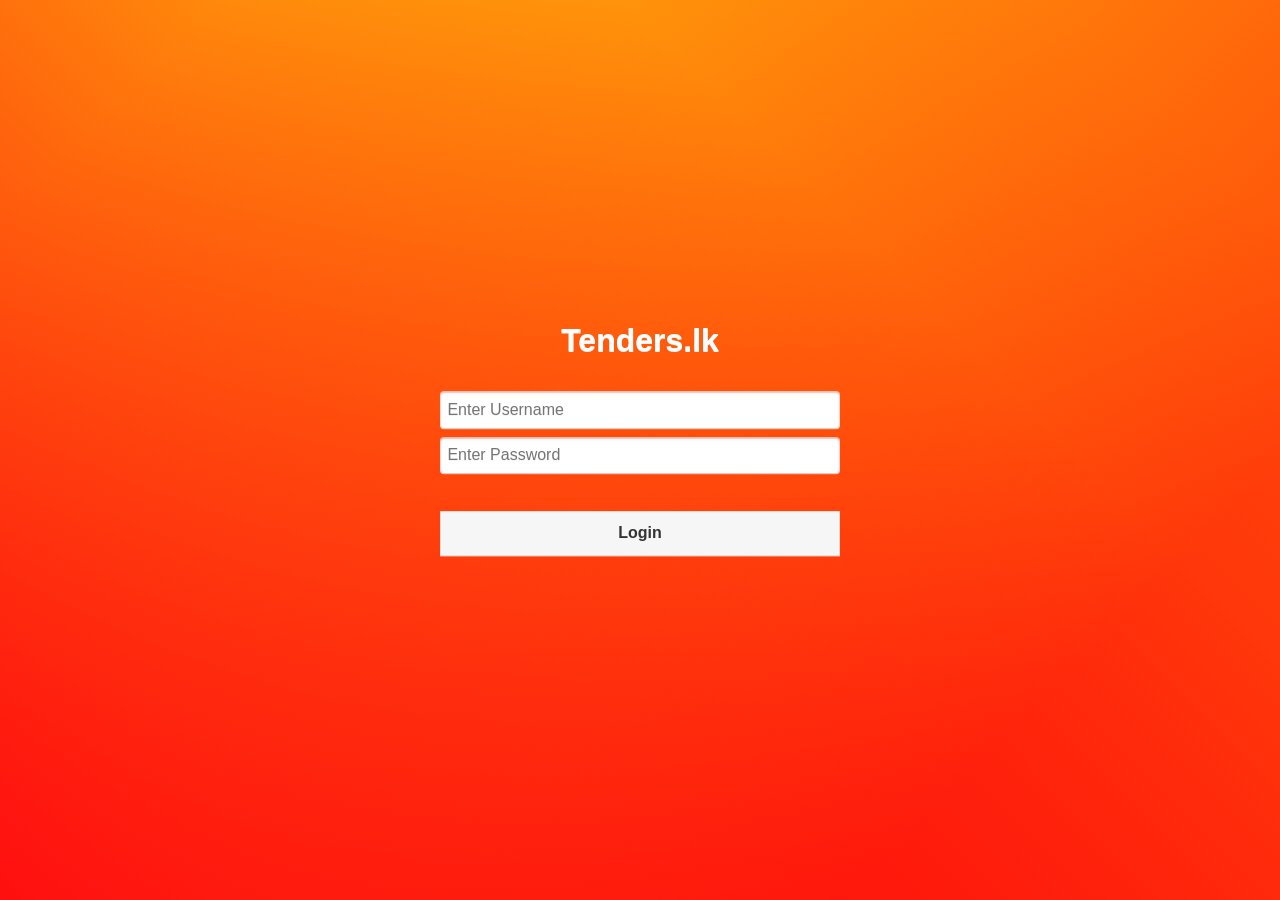
==== index.html @ c976464d "scaling" ====
<html>
<head>
	<meta charset="utf-8">
	<meta name="viewport" content="width=device-width, initial-scale=1">
	<title>Tenders.lk</title>
	<link rel="stylesheet" href="themes/tenders.min.css" />
	<link rel="stylesheet" href="themes/jquery.mobile.icons.min.css" />
	<link rel="stylesheet" href="themes/jquery.mobile.structure-1.4.5.min.css" />
    <link rel="stylesheet" href="themes/custom.css" />
	<script src="themes/jquery-1.11.1.min.js"></script>
    <script type="text/javascript">
    $(document).bind('mobileinit',function(){
        $.mobile.pushStateEnabled = false;
    });
	</script>
	<script src="themes/jquery.mobile-1.4.5.min.js"></script>
    <script src="themes/custom.js"></script>
    <script type="text/javascript" src="themes/jquery.touch.js"></script>
    <script type="text/javascript" src="themes/jquery.gesture.js"></script>
    <script type="text/javascript" src="themes/jquery.gesture2.js"></script>
     <script type="text/javascript">
    $("#scale").gesture({
    drag: true,
    scale: true,
    touchtarget: null
});
	</script>
    
</head>
<body>

<!--Login Page start-->
	<div data-role="page" id="login" data-theme="a" class="login-page">
		
		<div data-role="content" data-theme="a" class="login-content">
        <div id="title" align="center" >
        <h1>Tenders.lk</h1>
        </div>
            <div class="ui-field-contain">
                <input name="username" id="username" placeholder="Enter Username" value="" type="text">
                <input name="password" id="password" placeholder="Enter Password" value="" type="password">
                </br>
                <button class="ui-btn" onClick="login();">Login</button>
                </br>
                <div id="error" align="center"></div>
                <a href="#latest" id="latest_link"></a>
                
            </div>
		</div>
        
        
	</div>
<!--Login page end-->

<!--Latest Page start-->
	<div data-role="page" id="latest" data-theme="a">
		<div data-role="header" data-position="inline" class="header-top">
            <div data-role="navbar" data-theme="a">
                <ul>
                    <li><a href="#latest" data-icon="star" class="ui-btn-active" onClick="fetch_and_display_posts('LATEST');">Latest</a></li>
                    <li><a href="" data-icon="home" style="pointer-events: none; cursor: default;">Tenders.lk</a></li>
                    <li><a href="#category" data-icon="bullets" onClick="category();">Categories</a></li>
                </ul>
            </div><!-- /navbar -->
			
		</div>
		<div data-role="content" data-theme="a" id="latest-content"></div>
        <div data-role="navbar">
            <ul>
                <li><button class="ui-btn" onClick="fetch_and_display_posts('NEW');">NEW</button></li>
                <li><button class="ui-btn"onClick="fetch_and_display_posts('OLD');">OLD</button></li>
            </ul>
        </div><!-- /navbar -->
        <div data-role="footer"  data-position="inline">
			<h1>© Tenders.lk</h1>
    		<div class="ui-btn-right ui-btn ui-btn-inline ui-mini ui-corner-all ui-btn-icon-right ui-icon-power logout" onClick="logout();">Log Out</div>

		</div>
        <a href="#login" id="logout_link" ></a>
	</div>
<!--Latest page end-->




<!--Category Page start-->
	<div data-role="page" id="category" data-theme="a">
		<div data-role="header" data-position="inline" class="header-top">
            <div data-role="navbar" data-theme="a">
                <ul>
                    <li><a href="#latest" data-icon="star" onClick="fetch_and_display_posts('LATEST');">Latest</a></li>
                    <li><a href="" data-icon="home" style="pointer-events: none; cursor: default;">Tenders.lk</a></li>
                    <li><a href="#category" data-icon="bullets" class="ui-btn-active" onClick="category();">Categories</a></li>
                </ul>
            </div><!-- /navbar -->
			
		</div>
		<div data-role="content" data-theme="a" id="cat-content"></div>
        
        <div data-role="footer" id="footer" data-position="inline">
			<h1>© Tenders.lk</h1>
            <div class="ui-btn-right ui-btn ui-btn-inline ui-mini ui-corner-all ui-btn-icon-right ui-icon-power logout" onClick="logout();">Log Out</div>
		</div>
        <a href="#login" id="logout_link" ></a>
	</div>
<!--Category page end-->

<!--category posts start-->

	<div data-role="page" id="catposts" data-theme="a">
		<div data-role="header" data-position="inline" class="header-top">
            <div data-role="navbar" data-theme="a">
                <ul>
                    <li><a href="#latest" data-icon="star" onClick="fetch_and_display_posts('LATEST');">Latest</a></li>
                    <li><a href="" data-icon="home" style="pointer-events: none; cursor: default;">Tenders.lk</a></li>
                    <li><a href="#category" data-icon="bullets" class="ui-btn-active" onClick="category();">Categories</a></li>
                </ul>
            </div><!-- /navbar -->
			
		</div>
		<div data-role="content" data-theme="a" id="catpost-content"></div>
        <div data-role="navbar">
            <ul>
                <li><button class="ui-btn" onClick="cat_posts('CAT','NEW');">NEW</button></li>
                <li><button class="ui-btn"onClick="cat_posts('CAT','OLD');">OLD</button></li>
            </ul>
        </div><!-- /navbar -->
        <div data-role="footer" data-position="inline">
			<h1>© Tenders.lk</h1>
    		<div class="ui-btn-right ui-btn ui-btn-inline ui-mini ui-corner-all ui-btn-icon-right ui-icon-gear logout" onClick="logout();">Log Out</div>

		</div>
        <a href="#login" id="logout_link" ></a>
	</div>


<!--category posts end-->


<!--Single tender Page start-->
	<div data-role="page" id="single" data-theme="a">
		<div data-role="header" data-position="inline" class="header-top">
            <div data-role="navbar" data-theme="a">
                <ul>
                    <li><a href="#latest" data-icon="star" onClick="fetch_and_display_posts('LATEST');">Latest</a></li>
                    <li><a href="" data-icon="home" style="pointer-events: none; cursor: default;">Tenders.lk</a></li>
                    <li><a href="#category" data-icon="bullets" onClick="category();">Categories</a></li>
                </ul>
            </div><!-- /navbar -->
			
		</div>
        
		<div data-role="content" data-theme="a" id="single-content">
        	
		</div>
        
        <div data-role="footer" id="footer" data-position="inline">
			<h1>© Tenders.lk</h1>
            <div class="ui-btn-right ui-btn ui-btn-inline ui-mini ui-corner-all ui-btn-icon-right ui-icon-power logout" onClick="logout();">Log Out</div>
		</div>
        <a href="#login" id="logout_link" ></a>
	</div>
<!--Single tender page page end-->

</body>
</html>
---- themes/tenders.min.css ----
/*!
* jQuery Mobile 1.4.5
* Git HEAD hash: 68e55e78b292634d3991c795f06f5e37a512decc <> Date: Fri Oct 31 2014 17:33:30 UTC
* http://jquerymobile.com
*
* Copyright 2010, 2014 jQuery Foundation, Inc. and othercontributors
* Released under the MIT license.
* http://jquery.org/license
*
*/


/* Globals */
/* Font
-----------------------------------------------------------------------------------------------------------*/
html {
	font-size: 100%;
}
body,
input,
select,
textarea,
button,
.ui-btn {
	font-size: 1em;
	line-height: 1.3;
	  font-family: sans-serif /*{global-font-family}*/;
}
legend,
.ui-input-text input,
.ui-input-search input {
	color: inherit;
	text-shadow: inherit;
}
/* Form labels (overrides font-weight bold in bars, and mini font-size) */
.ui-mobile label,
div.ui-controlgroup-label {
	font-weight: normal;
	font-size: 16px;
}
/* Separators
-----------------------------------------------------------------------------------------------------------*/
/* Field contain separator (< 28em) */
.ui-field-contain {
	border-bottom-color: #828282;
	border-bottom-color: rgba(0,0,0,.15);
	border-bottom-width: 1px;
	border-bottom-style: solid;
}
/* Table opt-in classes: strokes between each row, and alternating row stripes */
/* Classes table-stroke and table-stripe are deprecated in 1.4. */
.table-stroke thead th,
.table-stripe thead th,
.table-stripe tbody tr:last-child {
	border-bottom: 1px solid #d6d6d6; /* non-RGBA fallback */
	border-bottom: 1px solid rgba(0,0,0,.1);
}
.table-stroke tbody th,
.table-stroke tbody td {
	border-bottom: 1px solid #e6e6e6; /* non-RGBA fallback  */
	border-bottom: 1px solid rgba(0,0,0,.05);
}
.table-stripe.table-stroke tbody tr:last-child th,
.table-stripe.table-stroke tbody tr:last-child td {
	border-bottom: 0;
}
.table-stripe tbody tr:nth-child(odd) td,
.table-stripe tbody tr:nth-child(odd) th {
	background-color: #eeeeee; /* non-RGBA fallback  */
	background-color: rgba(0,0,0,.04);
}
/* Buttons
-----------------------------------------------------------------------------------------------------------*/
.ui-btn,
label.ui-btn {
	font-weight: bold;
	border-width: 1px;
	border-style: solid;
}
.ui-btn {
	text-decoration: none !important;
}
.ui-btn-active {
	cursor: pointer;
}
/* Corner rounding
-----------------------------------------------------------------------------------------------------------*/
/* Class ui-btn-corner-all deprecated in 1.4 */
.ui-corner-all {
	-webkit-border-radius: 0.2em /*{global-radii-blocks}*/;
	border-radius: 0.2em /*{global-radii-blocks}*/;
}
/* Buttons */
.ui-btn-corner-all,
.ui-btn.ui-corner-all,
/* Slider track */
.ui-slider-track.ui-corner-all,
/* Flipswitch */
.ui-flipswitch.ui-corner-all,
/* Count bubble */
.ui-li-count {
	-webkit-border-radius: 0.2em /*{global-radii-buttons}*/;
	border-radius: 0.2em /*{global-radii-buttons}*/;
}
/* Icon-only buttons */
.ui-btn-icon-notext.ui-btn-corner-all,
.ui-btn-icon-notext.ui-corner-all {
	-webkit-border-radius: 1em;
	border-radius: 1em;
}
/* Radius clip workaround for cleaning up corner trapping */
.ui-btn-corner-all,
.ui-corner-all {
	-webkit-background-clip: padding;
	background-clip: padding-box;
}
/* Popup arrow */
.ui-popup.ui-corner-all > .ui-popup-arrow-guide {
	left: 0.2em /*{global-radii-blocks}*/;
	right: 0.2em /*{global-radii-blocks}*/;
	top: 0.2em /*{global-radii-blocks}*/;
	bottom: 0.2em /*{global-radii-blocks}*/;
}
/* Shadow
-----------------------------------------------------------------------------------------------------------*/
.ui-shadow {
	-webkit-box-shadow: 0 1px 3px /*{global-box-shadow-size}*/ rgba(0,0,0,0.1) /*{global-box-shadow-color}*/;
	-moz-box-shadow: 0 1px 3px /*{global-box-shadow-size}*/ rgba(0,0,0,0.1) /*{global-box-shadow-color}*/;
	box-shadow: 0 1px 3px /*{global-box-shadow-size}*/ rgba(0,0,0,0.1) /*{global-box-shadow-color}*/;
}
.ui-shadow-inset {
	-webkit-box-shadow: inset 0 1px 3px /*{global-box-shadow-size}*/ rgba(0,0,0,0.1) /*{global-box-shadow-color}*/;
	-moz-box-shadow: inset 0 1px 3px /*{global-box-shadow-size}*/ rgba(0,0,0,0.1) /*{global-box-shadow-color}*/;
	box-shadow: inset 0 1px 3px /*{global-box-shadow-size}*/ rgba(0,0,0,0.1) /*{global-box-shadow-color}*/;
}
.ui-overlay-shadow {
	-webkit-box-shadow: 0 0 12px 		rgba(0,0,0,.6);
	-moz-box-shadow: 0 0 12px 			rgba(0,0,0,.6);
	box-shadow: 0 0 12px 				rgba(0,0,0,.6);
}
/* Icons
-----------------------------------------------------------------------------------------------------------*/
.ui-btn-icon-left:after,
.ui-btn-icon-right:after,
.ui-btn-icon-top:after,
.ui-btn-icon-bottom:after,
.ui-btn-icon-notext:after {
	background-color: #f84026 /*{global-icon-color}*/;
	background-color: rgba(248,64,38,1) /*{global-icon-disc}*/;
	background-position: center center;
	background-repeat: no-repeat;
	-webkit-border-radius: 1em;
	border-radius: 1em;
}
/* Alt icons */
.ui-alt-icon.ui-btn:after,
.ui-alt-icon .ui-btn:after,
html .ui-alt-icon.ui-checkbox-off:after,
html .ui-alt-icon.ui-radio-off:after,
html .ui-alt-icon .ui-checkbox-off:after,
html .ui-alt-icon .ui-radio-off:after {
	background-color: #f84026 /*{global-icon-color}*/;
	background-color: rgba(248,64,38,1) /*{global-icon-disc}*/;
}
/* No disc */
.ui-nodisc-icon.ui-btn:after,
.ui-nodisc-icon .ui-btn:after {
	background-color: transparent;
}
/* Icon shadow */
.ui-shadow-icon.ui-btn:after,
.ui-shadow-icon .ui-btn:after {
	-webkit-box-shadow: 0 1px 0 rgba(255,255,255,.4) /*{global-icon-shadow}*/;
	-moz-box-shadow: 0 1px 0 rgba(255,255,255,.4) /*{global-icon-shadow}*/;
	box-shadow: 0 1px 0 rgba(255,255,255,.4) /*{global-icon-shadow}*/;
}
/* Checkbox and radio */
.ui-btn.ui-checkbox-off:after,
.ui-btn.ui-checkbox-on:after,
.ui-btn.ui-radio-off:after,
.ui-btn.ui-radio-on:after {
	display: block;
	width: 18px;
	height: 18px;
	margin: -9px 2px 0 2px;
}
.ui-checkbox-off:after,
.ui-btn.ui-radio-off:after {
	filter: Alpha(Opacity=30);
	opacity: .3;
}
.ui-btn.ui-checkbox-off:after,
.ui-btn.ui-checkbox-on:after {
	-webkit-border-radius: .1875em;
	border-radius: .1875em;
}
.ui-btn.ui-checkbox-off:after {
	background-color: #666;
	background-color: rgba(0,0,0,.3);
}
.ui-radio .ui-btn.ui-radio-on:after {
	background-image: none;
	background-color: #fff;
	width: 8px;
	height: 8px;
	border-width: 5px;
	border-style: solid; 
}
.ui-alt-icon.ui-btn.ui-radio-on:after,
.ui-alt-icon .ui-btn.ui-radio-on:after {
	background-color: #000;
}
/* Loader */
.ui-icon-loading {
	background: url("images/ajax-loader.gif");
	background-size: 2.875em 2.875em;
}.ui-bar-a,.ui-page-theme-a .ui-bar-inherit,html .ui-bar-a .ui-bar-inherit,html .ui-body-a .ui-bar-inherit,html body .ui-group-theme-a .ui-bar-inherit{background-color:#f96400 ;border-color:#dddddd ;color:#ffffff ;text-shadow:0  0px  0  #eeeeee ;font-weight:bold;}.ui-bar-a{border-width:1px;border-style:solid;}.ui-overlay-a,.ui-page-theme-a,.ui-page-theme-a .ui-panel-wrapper{background-color:#ffffff ;border-color:#bbbbbb ;color:#333333 ;text-shadow:0  1px  0  #f3f3f3 ;}.ui-body-a,.ui-page-theme-a .ui-body-inherit,html .ui-bar-a .ui-body-inherit,html .ui-body-a .ui-body-inherit,html body .ui-group-theme-a .ui-body-inherit,html .ui-panel-page-container-a{background-color:#ffffff ;border-color:#dddddd ;color:#333333 ;text-shadow:0  1px  0  #f3f3f3 ;}.ui-body-a{border-width:1px;border-style:solid;}.ui-page-theme-a a,html .ui-bar-a a,html .ui-body-a a,html body .ui-group-theme-a a{color:#f96400 ;font-weight:bold;}.ui-page-theme-a a:visited,html .ui-bar-a a:visited,html .ui-body-a a:visited,html body .ui-group-theme-a a:visited{   color:#f84026 ;}.ui-page-theme-a a:hover,html .ui-bar-a a:hover,html .ui-body-a a:hover,html body .ui-group-theme-a a:hover{color:#f84026 ;}.ui-page-theme-a a:active,html .ui-bar-a a:active,html .ui-body-a a:active,html body .ui-group-theme-a a:active{color:#f84026 ;}.ui-page-theme-a .ui-btn,html .ui-bar-a .ui-btn,html .ui-body-a .ui-btn,html body .ui-group-theme-a .ui-btn,html head + body .ui-btn.ui-btn-a,.ui-page-theme-a .ui-btn:visited,html .ui-bar-a .ui-btn:visited,html .ui-body-a .ui-btn:visited,html body .ui-group-theme-a .ui-btn:visited,html head + body .ui-btn.ui-btn-a:visited{background-color:#f6f6f6 ;border-color:#dddddd ;color:#333333 ;text-shadow:0  1px  0  #f3f3f3 ;}.ui-page-theme-a .ui-btn:hover,html .ui-bar-a .ui-btn:hover,html .ui-body-a .ui-btn:hover,html body .ui-group-theme-a .ui-btn:hover,html head + body .ui-btn.ui-btn-a:hover{background-color:#ededed ;border-color:#dddddd ;color:#333333 ;text-shadow:0  1px  0  #f3f3f3 ;}.ui-page-theme-a .ui-btn:active,html .ui-bar-a .ui-btn:active,html .ui-body-a .ui-btn:active,html body .ui-group-theme-a .ui-btn:active,html head + body .ui-btn.ui-btn-a:active{background-color:#f84026 ;border-color:#dddddd ;color:#ffffff ;text-shadow:0  0px  0  #f3f3f3 ;}.ui-page-theme-a .ui-btn.ui-btn-active,html .ui-bar-a .ui-btn.ui-btn-active,html .ui-body-a .ui-btn.ui-btn-active,html body .ui-group-theme-a .ui-btn.ui-btn-active,html head + body .ui-btn.ui-btn-a.ui-btn-active,.ui-page-theme-a .ui-checkbox-on:after,html .ui-bar-a .ui-checkbox-on:after,html .ui-body-a .ui-checkbox-on:after,html body .ui-group-theme-a .ui-checkbox-on:after,.ui-btn.ui-checkbox-on.ui-btn-a:after,.ui-page-theme-a .ui-flipswitch-active,html .ui-bar-a .ui-flipswitch-active,html .ui-body-a .ui-flipswitch-active,html body .ui-group-theme-a .ui-flipswitch-active,html body .ui-flipswitch.ui-bar-a.ui-flipswitch-active,.ui-page-theme-a .ui-slider-track .ui-btn-active,html .ui-bar-a .ui-slider-track .ui-btn-active,html .ui-body-a .ui-slider-track .ui-btn-active,html body .ui-group-theme-a .ui-slider-track .ui-btn-active,html body div.ui-slider-track.ui-body-a .ui-btn-active{background-color:#f84026 ;border-color:#f84026 ;color:#ffffff ;text-shadow:0  0px  0  #ffffff ;}.ui-page-theme-a .ui-radio-on:after,html .ui-bar-a .ui-radio-on:after,html .ui-body-a .ui-radio-on:after,html body .ui-group-theme-a .ui-radio-on:after,.ui-btn.ui-radio-on.ui-btn-a:after{border-color:#f84026 ;}.ui-page-theme-a .ui-btn:focus,html .ui-bar-a .ui-btn:focus,html .ui-body-a .ui-btn:focus,html body .ui-group-theme-a .ui-btn:focus,html head + body .ui-btn.ui-btn-a:focus,.ui-page-theme-a .ui-focus,html .ui-bar-a .ui-focus,html .ui-body-a .ui-focus,html body .ui-group-theme-a .ui-focus,html head + body .ui-btn-a.ui-focus,html head + body .ui-body-a.ui-focus{-webkit-box-shadow:0 0 12px #f84026 ;-moz-box-shadow:0 0 12px #f84026 ;box-shadow:0 0 12px #f84026 ;}.ui-disabled,.ui-state-disabled,button[disabled],.ui-select .ui-btn.ui-state-disabled{filter:Alpha(Opacity=30);opacity:.3;cursor:default !important;pointer-events:none;}.ui-btn:focus,.ui-btn.ui-focus{outline:0;}.ui-noboxshadow .ui-shadow,.ui-noboxshadow .ui-shadow-inset,.ui-noboxshadow .ui-overlay-shadow,.ui-noboxshadow .ui-shadow-icon.ui-btn:after,.ui-noboxshadow .ui-shadow-icon .ui-btn:after,.ui-noboxshadow .ui-focus,.ui-noboxshadow .ui-btn:focus,.ui-noboxshadow  input:focus,.ui-noboxshadow .ui-panel{-webkit-box-shadow:none !important;-moz-box-shadow:none !important;box-shadow:none !important;}.ui-noboxshadow .ui-btn:focus,.ui-noboxshadow .ui-focus{outline-width:1px;outline-style:auto;}
---- themes/custom.css ----
@charset "utf-8";
/* CSS Document */

#title{
	color:#FFF;
	
	}

.login-content{
	position:fixed;
	top: 50%;
	left: 50%;
	transform: translate(-50%, -50%);
	-ms-transform: translate(-50%, -50%);
    -webkit-transform: translate(-50%, -50%);
	width:400px;
	background-color: transparent;
	
	}
	
@media screen and (max-width: 480px) {
   .login-content{
	position: fixed;
	top: 50%;
	left: 50%;
	transform: translate(-50%, -50%);
	-ms-transform: translate(-50%, -50%);
    -webkit-transform: translate(-50%, -50%);
	width:80%;
	background-color: transparent;
	
	}
}

.login-page{
	background:
		-webkit-linear-gradient(45deg, hsla(0, 100%, 53%, 1) 0%, hsla(0, 100%, 53%, 0) 70%),
		-webkit-linear-gradient(315deg, hsla(42, 100%, 52%, 1) 10%, hsla(42, 100%, 52%, 0) 80%),
		-webkit-linear-gradient(225deg, hsla(15, 100%, 52%, 1) 10%, hsla(15, 100%, 52%, 0) 80%),
		-webkit-linear-gradient(135deg, hsla(1, 100%, 52%, 1) 100%, hsla(1, 100%, 52%, 0) 70%);
	background:
		linear-gradient(45deg, hsla(0, 100%, 53%, 1) 0%, hsla(0, 100%, 53%, 0) 70%),
		linear-gradient(135deg, hsla(42, 100%, 52%, 1) 10%, hsla(42, 100%, 52%, 0) 80%),
		linear-gradient(225deg, hsla(15, 100%, 52%, 1) 10%, hsla(15, 100%, 52%, 0) 80%),
		linear-gradient(315deg, hsla(1, 100%, 52%, 1) 100%, hsla(1, 100%, 52%, 0) 70%);
	}
#error{
	color:#FFF;
	}
.logout{
	margin-top:-1px;
	}
.header-top{
	padding-top:20px;
	}
	
img{
	max-width: 100%; 
	display:block; 
	height: auto;
	margin-left: auto;
    margin-right: auto 
	}
#footer{
	bottom:0;
	position:absolute;
	width:100%;
	}
#single-content{
	margin-bottom:50px;
	pointer-events: none;
   	cursor: default;
	}
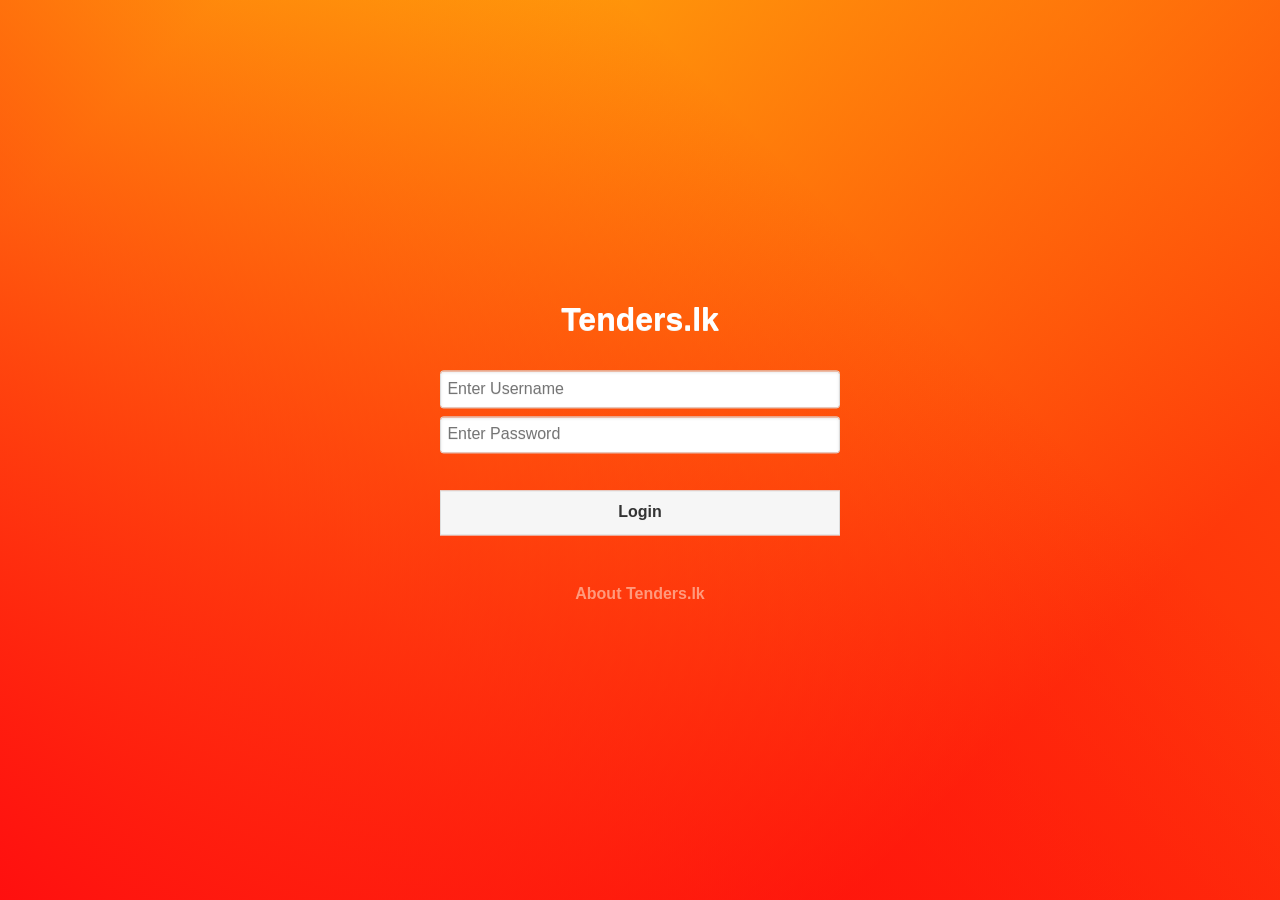
==== commit bd58cddb: "about" ====
--- a/index.html
+++ b/index.html
@@ -1,3 +1,4 @@
+<!DOCTYPE html>
 <html>
 <head>
 	<meta charset="utf-8">
@@ -15,17 +16,6 @@
 	</script>
 	<script src="themes/jquery.mobile-1.4.5.min.js"></script>
     <script src="themes/custom.js"></script>
-    <script type="text/javascript" src="themes/jquery.touch.js"></script>
-    <script type="text/javascript" src="themes/jquery.gesture.js"></script>
-    <script type="text/javascript" src="themes/jquery.gesture2.js"></script>
-     <script type="text/javascript">
-    $("#scale").gesture({
-    drag: true,
-    scale: true,
-    touchtarget: null
-});
-	</script>
-    
 </head>
 <body>
 
@@ -33,9 +23,9 @@
 	<div data-role="page" id="login" data-theme="a" class="login-page">
 		
 		<div data-role="content" data-theme="a" class="login-content">
-        <div id="title" align="center" >
-        <h1>Tenders.lk</h1>
-        </div>
+            <div id="title" align="center" >
+            	<h1>Tenders.lk</h1>
+            </div>
             <div class="ui-field-contain">
                 <input name="username" id="username" placeholder="Enter Username" value="" type="text">
                 <input name="password" id="password" placeholder="Enter Password" value="" type="password">
@@ -43,12 +33,13 @@
                 <button class="ui-btn" onClick="login();">Login</button>
                 </br>
                 <div id="error" align="center"></div>
+                <br>
+                <div id="about-link" align="center"><a href="#about">About Tenders.lk</a></div>
                 <a href="#latest" id="latest_link"></a>
                 
             </div>
 		</div>
         
-        
 	</div>
 <!--Login page end-->
 
@@ -58,7 +49,7 @@
             <div data-role="navbar" data-theme="a">
                 <ul>
                     <li><a href="#latest" data-icon="star" class="ui-btn-active" onClick="fetch_and_display_posts('LATEST');">Latest</a></li>
-                    <li><a href="" data-icon="home" style="pointer-events: none; cursor: default;">Tenders.lk</a></li>
+                    <li><a href="#about" data-icon="home">Tenders.lk</a></li>
                     <li><a href="#category" data-icon="bullets" onClick="category();">Categories</a></li>
                 </ul>
             </div><!-- /navbar -->
@@ -89,7 +80,7 @@
             <div data-role="navbar" data-theme="a">
                 <ul>
                     <li><a href="#latest" data-icon="star" onClick="fetch_and_display_posts('LATEST');">Latest</a></li>
-                    <li><a href="" data-icon="home" style="pointer-events: none; cursor: default;">Tenders.lk</a></li>
+                    <li><a href="#about" data-icon="home">Tenders.lk</a></li>
                     <li><a href="#category" data-icon="bullets" class="ui-btn-active" onClick="category();">Categories</a></li>
                 </ul>
             </div><!-- /navbar -->
@@ -112,7 +103,7 @@
             <div data-role="navbar" data-theme="a">
                 <ul>
                     <li><a href="#latest" data-icon="star" onClick="fetch_and_display_posts('LATEST');">Latest</a></li>
-                    <li><a href="" data-icon="home" style="pointer-events: none; cursor: default;">Tenders.lk</a></li>
+                    <li><a href="#about" data-icon="home">Tenders.lk</a></li>
                     <li><a href="#category" data-icon="bullets" class="ui-btn-active" onClick="category();">Categories</a></li>
                 </ul>
             </div><!-- /navbar -->
@@ -121,8 +112,8 @@
 		<div data-role="content" data-theme="a" id="catpost-content"></div>
         <div data-role="navbar">
             <ul>
-                <li><button class="ui-btn" onClick="cat_posts('CAT','NEW');">NEW</button></li>
-                <li><button class="ui-btn"onClick="cat_posts('CAT','OLD');">OLD</button></li>
+                <li><button class="ui-btn" onClick="cat_posts('CAT','NEW','ID');">NEW</button></li>
+                <li><button class="ui-btn"onClick="cat_posts('CAT','OLD','ID');">OLD</button></li>
             </ul>
         </div><!-- /navbar -->
         <div data-role="footer" data-position="inline">
@@ -143,7 +134,7 @@
             <div data-role="navbar" data-theme="a">
                 <ul>
                     <li><a href="#latest" data-icon="star" onClick="fetch_and_display_posts('LATEST');">Latest</a></li>
-                    <li><a href="" data-icon="home" style="pointer-events: none; cursor: default;">Tenders.lk</a></li>
+                    <li><a href="#about" data-icon="home">Tenders.lk</a></li>
                     <li><a href="#category" data-icon="bullets" onClick="category();">Categories</a></li>
                 </ul>
             </div><!-- /navbar -->
@@ -162,5 +153,48 @@
 	</div>
 <!--Single tender page page end-->
 
+<!--About Page start-->
+	<div data-role="page" id="about" data-theme="a">
+		<div data-role="header" data-position="inline" class="header-top">
+            <div data-role="navbar" data-theme="a">
+                <ul>
+                    <li><a href="#latest" data-icon="star" onClick="fetch_and_display_posts('LATEST');">Latest</a></li>
+                    <li><a href="#about" data-icon="home" class="ui-btn-active" >Tenders.lk</a></li>
+                    <li><a href="#category" data-icon="bullets" onClick="category();">Categories</a></li>
+                </ul>
+            </div><!-- /navbar -->
+			
+		</div>
+        
+		<div data-role="content" data-theme="a" id="about-content">
+        <h3 align="center">About</h3>
+        <p style="text-align:justify;">Tenders.lk is the leading online Tender Alert System which emails new tender alerts to subscribers that match their chosen tender categories automatically, on a daily basis. This provides a fully automated method of informing the subscribers about new invitations to tenders that they might be interested in. Most of the invitations to tenders.lk are obtained from news papers published by Central Government and Local Councils which include an array of industries such as Engineering and construction, Health and Medicine, IT and electrical, supplier registrations etc.</p><hr>
+       
+            <div id="contact">
+            <b>Address</b></br>
+            <p>RNH House, 622B, Kotte Road, Kotte, Colombo</p></br>
+            <b>Phone Number</b></br>
+            <p>(+94) 773 887 615</p></br>
+            <b>Email Address</b></br>
+            <p>info@tenders.lk</p></br>
+            <b>Website</b></br>
+            <p><a href="http://tenders.lk" target="_blank">tenders.lk/</a></p>
+              
+            </div>
+            <hr>
+            </br>
+            <div id="register">
+            <a href="http://tenders.lk/register/" target="_blank" class="ui-btn ui-icon-edit ui-btn-icon-left">REGISTER NOW</a>
+			</div>
+        	
+		</div>
+        
+        <div data-role="footer" id="footer" data-position="inline">
+			<h1>© Tenders.lk</h1>
+		</div>
+	</div>
+<!--About page page end-->
+
+
 </body>
 </html>
--- a/themes/custom.css
+++ b/themes/custom.css
@@ -7,12 +7,14 @@
 	}
 
 .login-content{
-	position:fixed;
+	position:absolute;
 	top: 50%;
 	left: 50%;
 	transform: translate(-50%, -50%);
 	-ms-transform: translate(-50%, -50%);
     -webkit-transform: translate(-50%, -50%);
+	-o-transform: translate(-50%, -50%);
+	-moz-transform: translate(-50%, -50%);
 	width:400px;
 	background-color: transparent;
 	
@@ -20,12 +22,14 @@
 	
 @media screen and (max-width: 480px) {
    .login-content{
-	position: fixed;
+	position:absolute;
 	top: 50%;
 	left: 50%;
 	transform: translate(-50%, -50%);
 	-ms-transform: translate(-50%, -50%);
     -webkit-transform: translate(-50%, -50%);
+	-o-transform: translate(-50%, -50%);
+	-moz-transform: translate(-50%, -50%);
 	width:80%;
 	background-color: transparent;
 	
@@ -38,6 +42,19 @@
 		-webkit-linear-gradient(315deg, hsla(42, 100%, 52%, 1) 10%, hsla(42, 100%, 52%, 0) 80%),
 		-webkit-linear-gradient(225deg, hsla(15, 100%, 52%, 1) 10%, hsla(15, 100%, 52%, 0) 80%),
 		-webkit-linear-gradient(135deg, hsla(1, 100%, 52%, 1) 100%, hsla(1, 100%, 52%, 0) 70%);
+		
+	background:
+		-o-linear-gradient(45deg, hsla(0, 100%, 53%, 1) 0%, hsla(0, 100%, 53%, 0) 70%),
+		-o-linear-gradient(315deg, hsla(42, 100%, 52%, 1) 10%, hsla(42, 100%, 52%, 0) 80%),
+		-o-linear-gradient(225deg, hsla(15, 100%, 52%, 1) 10%, hsla(15, 100%, 52%, 0) 80%),
+		-o-linear-gradient(135deg, hsla(1, 100%, 52%, 1) 100%, hsla(1, 100%, 52%, 0) 70%);
+		
+	background:
+		-moz-linear-gradient(45deg, hsla(0, 100%, 53%, 1) 0%, hsla(0, 100%, 53%, 0) 70%),
+		-moz-linear-gradient(315deg, hsla(42, 100%, 52%, 1) 10%, hsla(42, 100%, 52%, 0) 80%),
+		-moz-linear-gradient(225deg, hsla(15, 100%, 52%, 1) 10%, hsla(15, 100%, 52%, 0) 80%),
+		-moz-linear-gradient(135deg, hsla(1, 100%, 52%, 1) 100%, hsla(1, 100%, 52%, 0) 70%);		
+		
 	background:
 		linear-gradient(45deg, hsla(0, 100%, 53%, 1) 0%, hsla(0, 100%, 53%, 0) 70%),
 		linear-gradient(135deg, hsla(42, 100%, 52%, 1) 10%, hsla(42, 100%, 52%, 0) 80%),
@@ -46,6 +63,11 @@
 	}
 #error{
 	color:#FFF;
+	}
+#about-link a{
+	color:#FF9A7D;
+	text-decoration:none;
+	text-shadow:none;
 	}
 .logout{
 	margin-top:-1px;
@@ -66,8 +88,18 @@
 	position:absolute;
 	width:100%;
 	}
-#single-content{
+#single-content, #about-content, #cat-content{
 	margin-bottom:50px;
-	pointer-events: none;
-   	cursor: default;
-	}+	
+	}
+#contact{
+    margin: auto;
+    width: 60%;
+    padding: 10px;
+	text-align: center;
+  }	
+#register{
+	max-width: 400px;
+    margin: auto;
+	 } 
+  
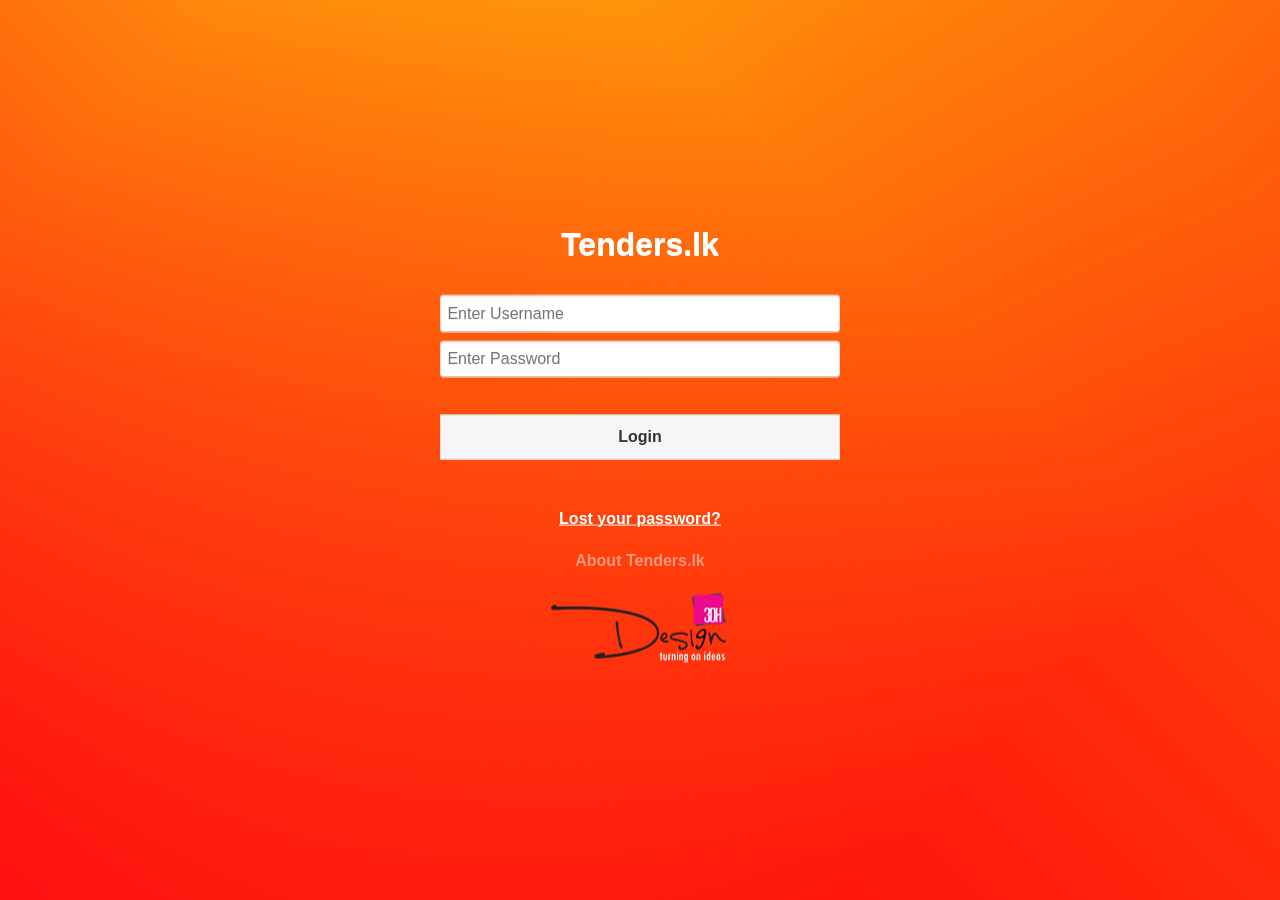
==== commit 0600b60e: "add  3dh logo" ====
--- a/index.html
+++ b/index.html
@@ -34,7 +34,11 @@
                 </br>
                 <div id="error" align="center"></div>
                 <br>
+                <div id="lost-link" align="center"><a href="http://tenders.lk/wp-login.php?action=lostpassword" target="_blank" >Lost your password?</a></div>
+                <br>
                 <div id="about-link" align="center"><a href="#about">About Tenders.lk</a></div>
+                <a href="http://www.3dhdesign.com/" target="_blank"><img src="themes/images/3dhlogo.png" /></a>
+                
                 <a href="#latest" id="latest_link"></a>
                 
             </div>
@@ -42,6 +46,8 @@
         
 	</div>
 <!--Login page end-->
+
+
 
 <!--Latest Page start-->
 	<div data-role="page" id="latest" data-theme="a">
--- a/themes/custom.css
+++ b/themes/custom.css
@@ -69,6 +69,13 @@
 	text-decoration:none;
 	text-shadow:none;
 	}
+
+#lost-link a{
+	color:#FFF;
+	text-decoration:underline;
+	text-shadow:none;
+	}
+
 .logout{
 	margin-top:-1px;
 	}
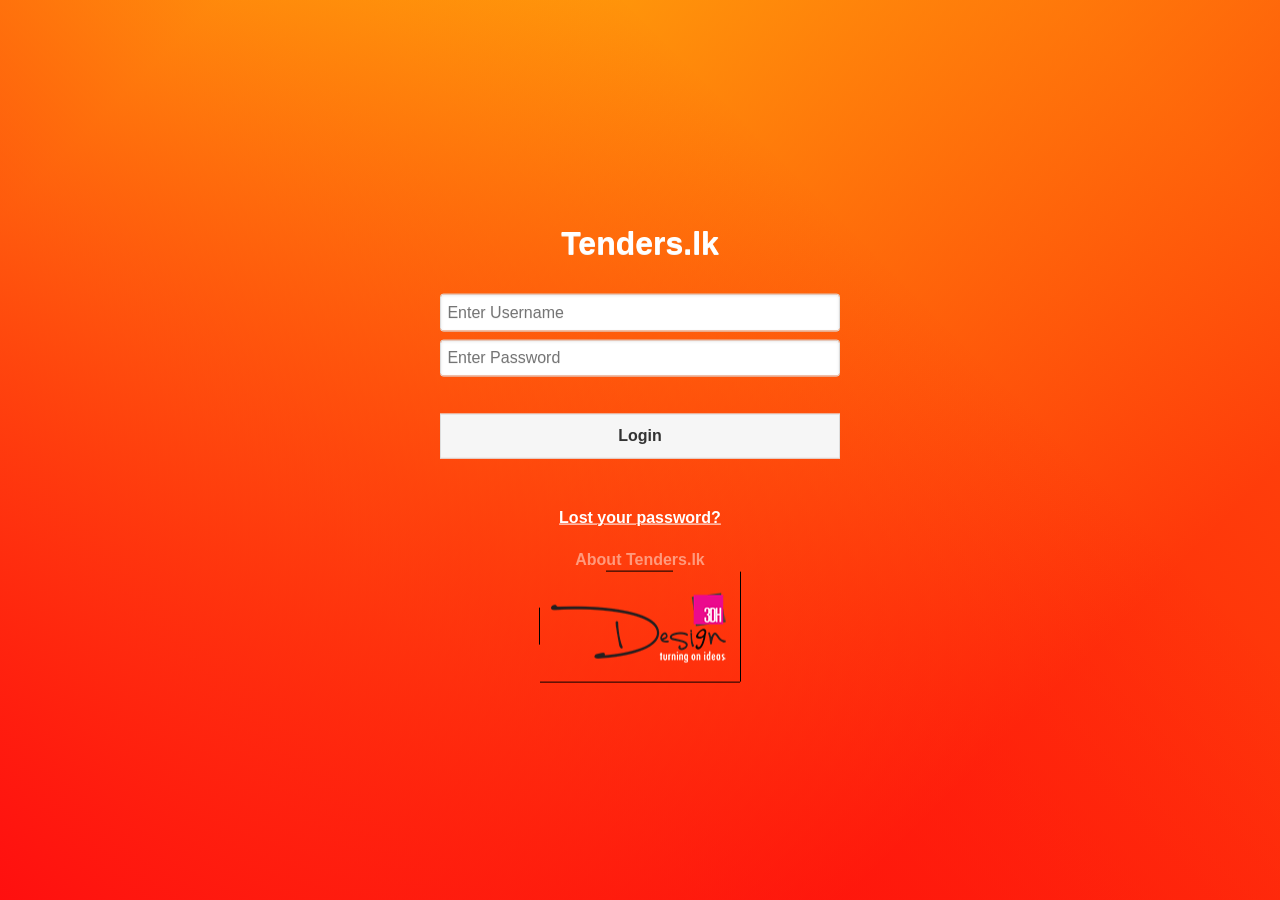
==== commit 65c3761a: "9patch" ====
--- a/index.html
+++ b/index.html
@@ -37,7 +37,7 @@
                 <div id="lost-link" align="center"><a href="http://tenders.lk/wp-login.php?action=lostpassword" target="_blank" >Lost your password?</a></div>
                 <br>
                 <div id="about-link" align="center"><a href="#about">About Tenders.lk</a></div>
-                <a href="http://www.3dhdesign.com/" target="_blank"><img src="themes/images/3dhlogo.png" /></a>
+                <a href="http://www.3dhdesign.com/" target="_blank"><img src="themes/images/3dhlogo.9.png" /></a>
                 
                 <a href="#latest" id="latest_link"></a>
                 
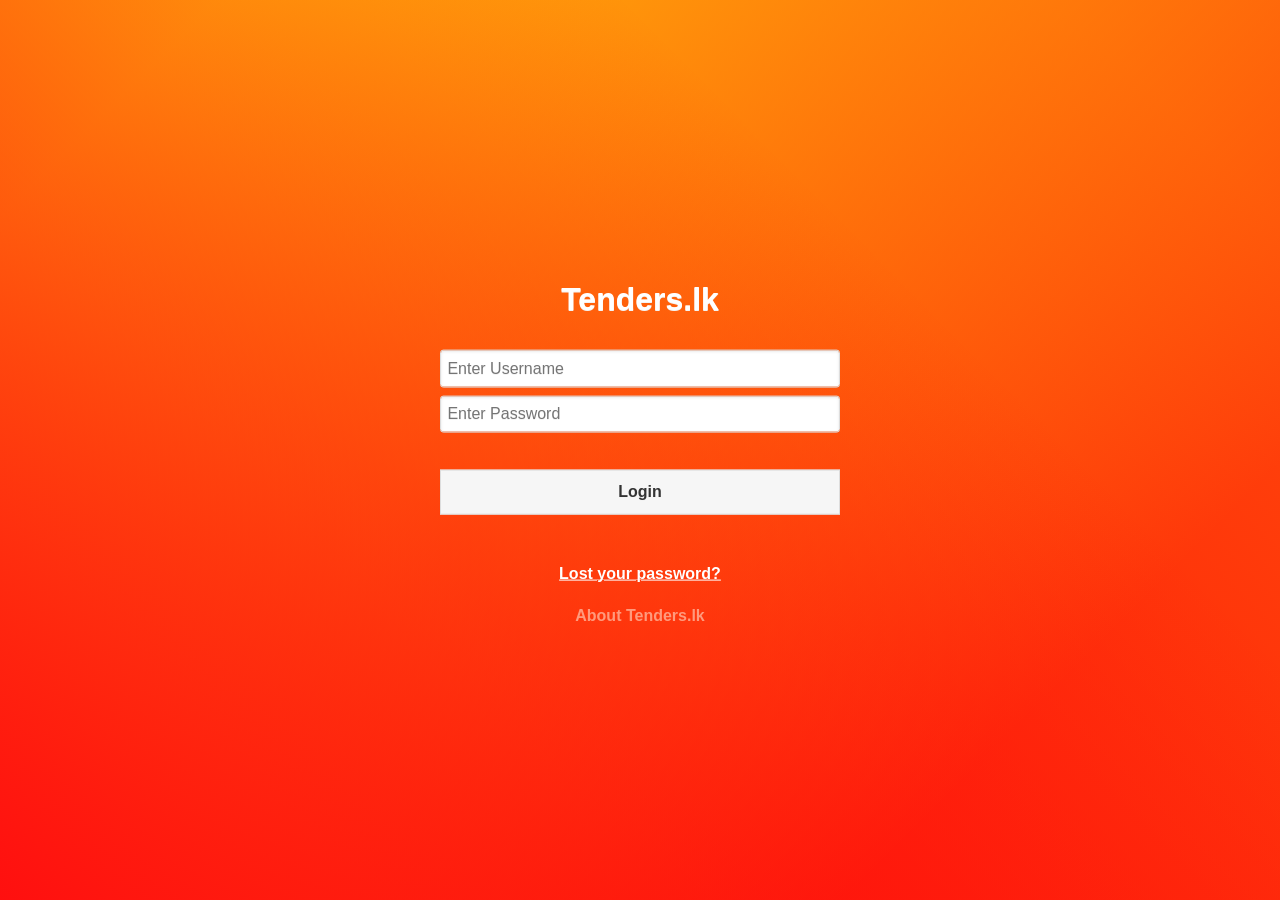
==== commit 096e0aad: "remove img" ====
--- a/index.html
+++ b/index.html
@@ -37,7 +37,7 @@
                 <div id="lost-link" align="center"><a href="http://tenders.lk/wp-login.php?action=lostpassword" target="_blank" >Lost your password?</a></div>
                 <br>
                 <div id="about-link" align="center"><a href="#about">About Tenders.lk</a></div>
-                <a href="http://www.3dhdesign.com/" target="_blank"><img src="themes/images/3dhlogo.9.png" /></a>
+                <!--<a href="http://www.3dhdesign.com/" target="_blank"><img src="themes/images/3dhlogo.9.png" /></a>-->
                 
                 <a href="#latest" id="latest_link"></a>
                 
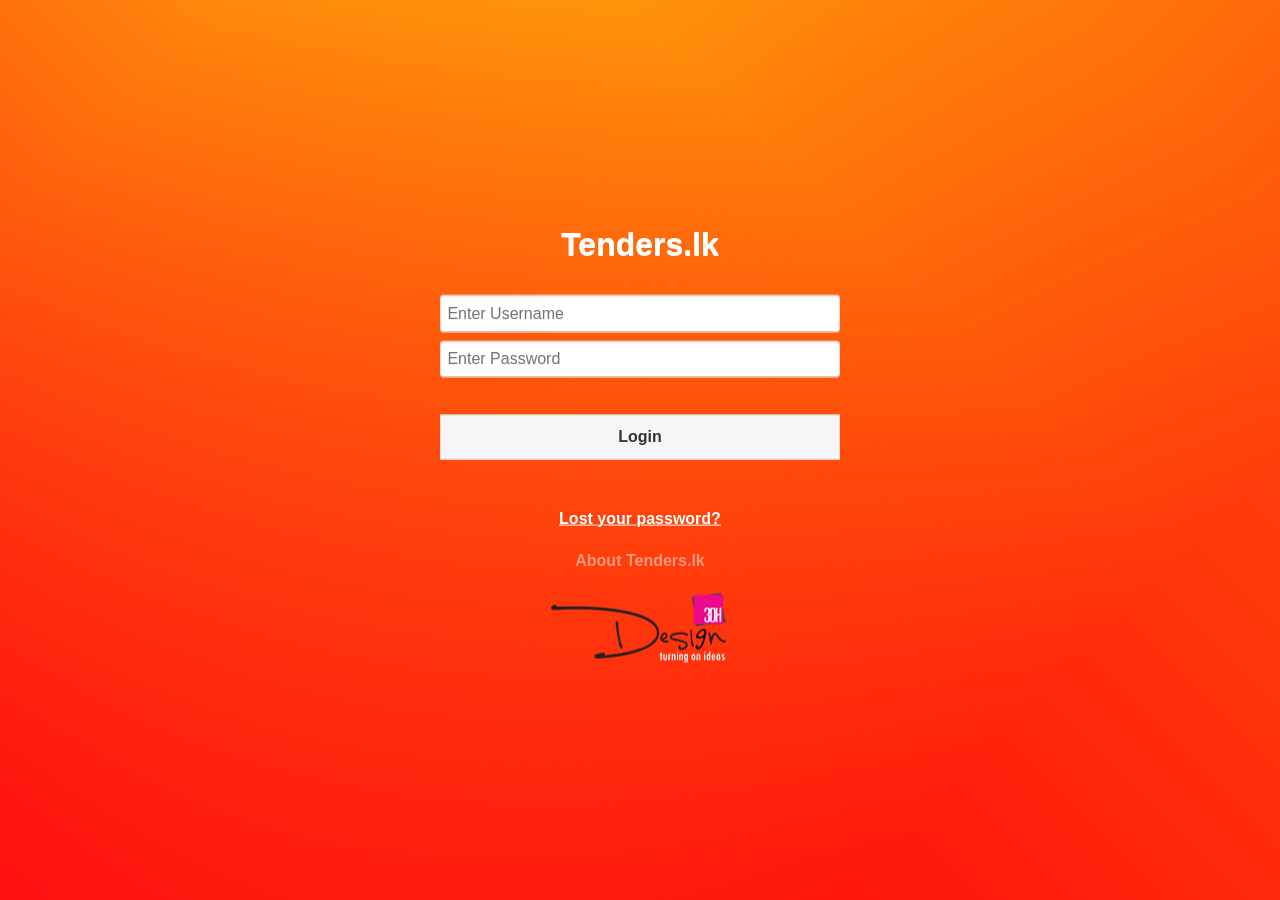
==== commit 51292e1f: "reset" ====
--- a/index.html
+++ b/index.html
@@ -37,7 +37,7 @@
                 <div id="lost-link" align="center"><a href="http://tenders.lk/wp-login.php?action=lostpassword" target="_blank" >Lost your password?</a></div>
                 <br>
                 <div id="about-link" align="center"><a href="#about">About Tenders.lk</a></div>
-                <!--<a href="http://www.3dhdesign.com/" target="_blank"><img src="themes/images/3dhlogo.9.png" /></a>-->
+                <a href="http://www.3dhdesign.com/" target="_blank"><img src="themes/images/3dhlogo.png" /></a>
                 
                 <a href="#latest" id="latest_link"></a>
                 
